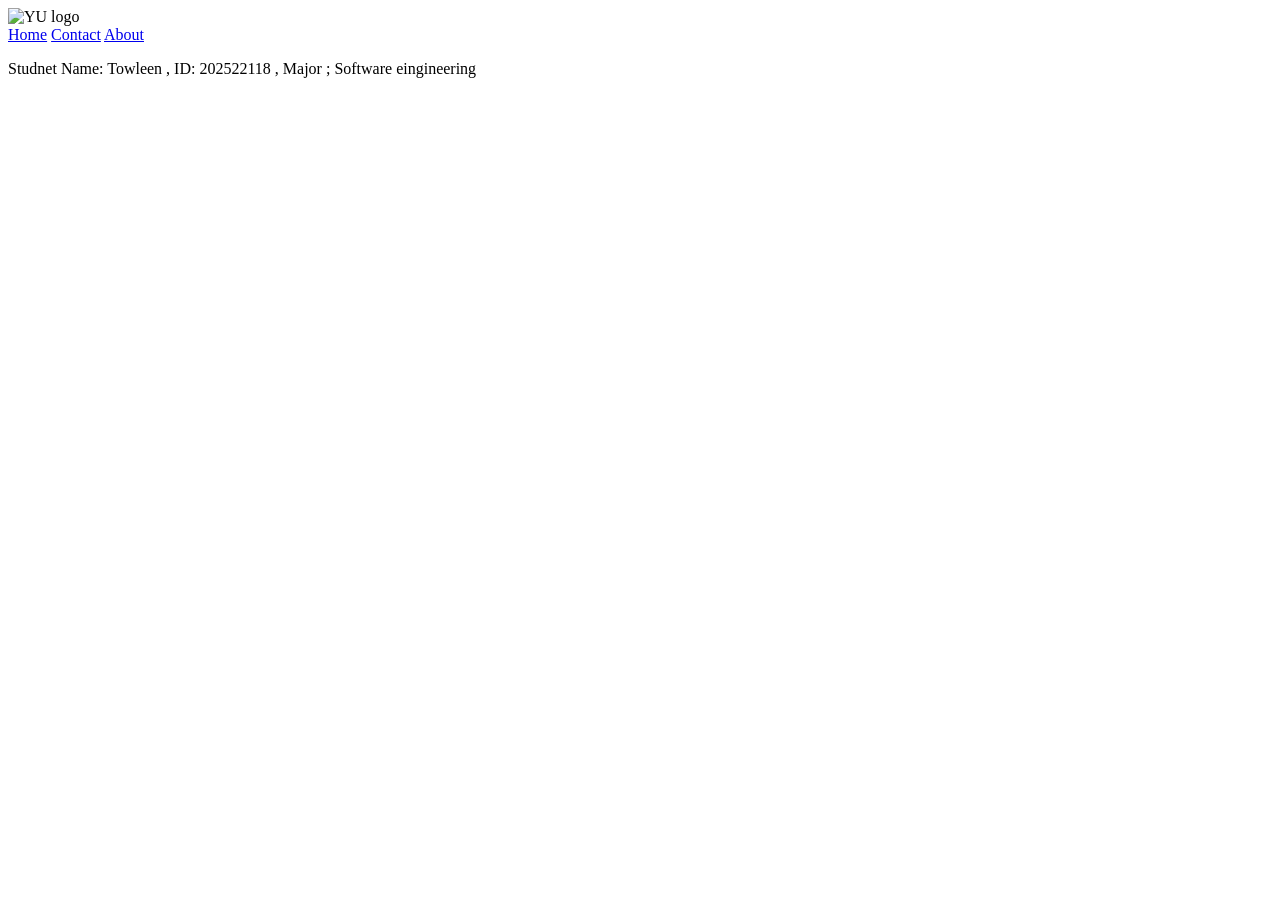
==== index.html @ 113f374b "Add files via upload" ====
<!DOCTYPE html>
<html lang="en">
<head>
  <link rel="stylesheet" href="Mysheet.CSS">
  <meta charset="UTF-8">
  <meta name="viewport" content="width=device-width, initial-scale=1.0">
  <title>YU Website</title>
</head>
<body>
  <div class="header">
  <img src="yu_logo.png" alt="YU logo">
  </div>

  <div class="nav_menu">
    <a class="active" href="index.html">Home</a>
    <a href="contactme.html">Contact</a>
    <a href="cv.html">About</a>
  </div>

 
  <div class="footer">
   <p>Studnet Name: Towleen , ID: 202522118 , Major ; Software  eingineering</p>
    </div>
</body>
</html>
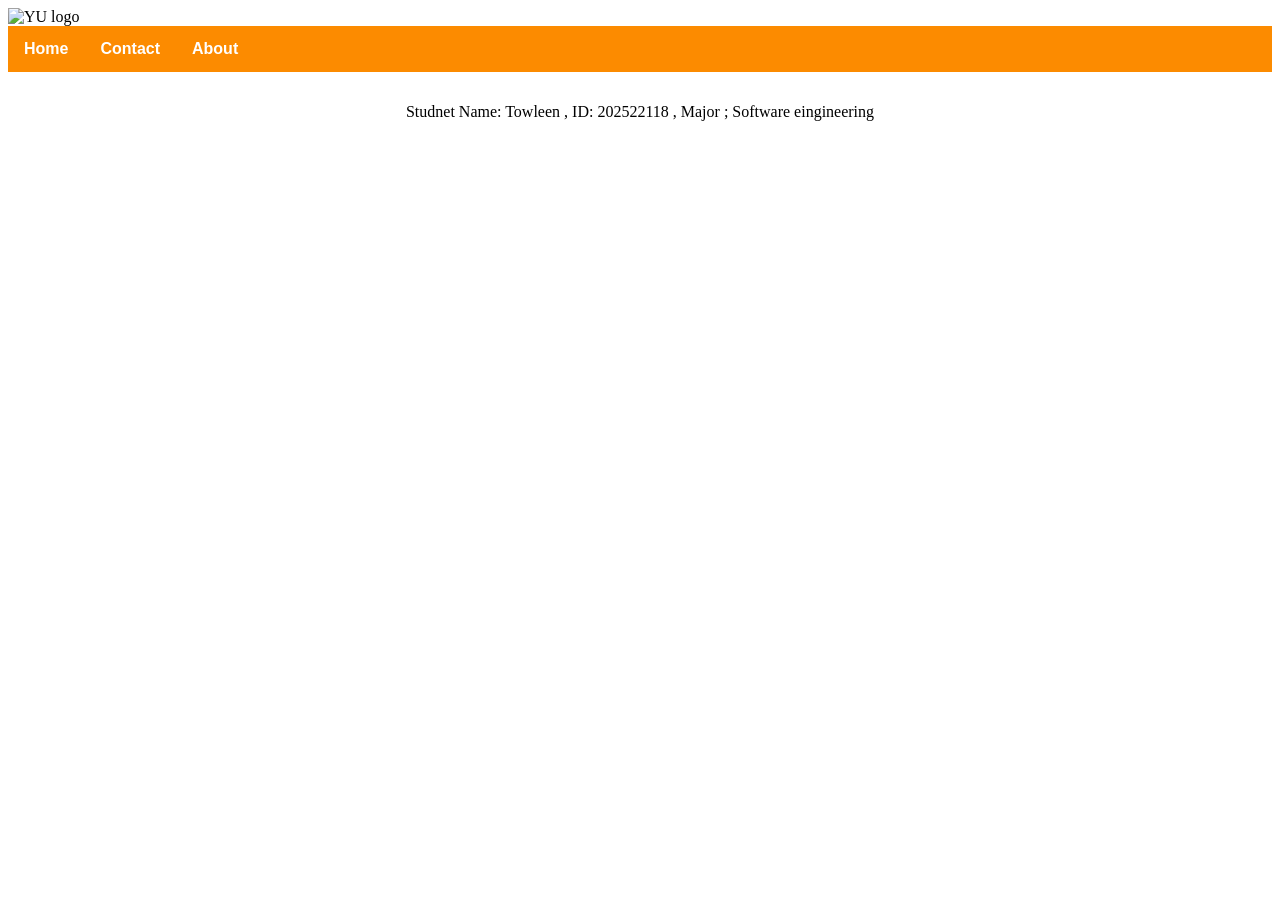
==== commit a044aa6b: "Fix HTML structure and correct link case" ====
--- a/index.html
+++ b/index.html
@@ -13,7 +13,7 @@
 
   <div class="nav_menu">
     <a class="active" href="index.html">Home</a>
-    <a href="contactme.html">Contact</a>
+    <a href="Contactme.html">Contact</a>
     <a href="cv.html">About</a>
   </div>
 
@@ -22,4 +22,4 @@
    <p>Studnet Name: Towleen , ID: 202522118 , Major ; Software  eingineering</p>
     </div>
 </body>
-</html>+</html>
--- a/Mysheet.CSS
+++ b/Mysheet.CSS
@@ -0,0 +1,29 @@
+header {
+    background-color:white;
+    padding: 15px;
+    text-align:center;
+    }
+  
+    .nav_menu {
+    overflow: hidden;
+    background-color:rgb(252, 139, 0) ;
+    }
+    .nav_menu a {
+    float: left;
+    font-family: Arial, Helvetica, sans-serif;
+    display: block;
+    color:white;
+    font-weight: bold;
+    text-align: center;
+    padding: 14px 16px;
+    text-decoration: none;
+    }
+    .nav_menu a:hover {
+    background-color: wheat;
+    color: orange;
+    }
+    .footer{
+    background-color:white;
+    padding: 15px;
+    text-align:center;
+    }
